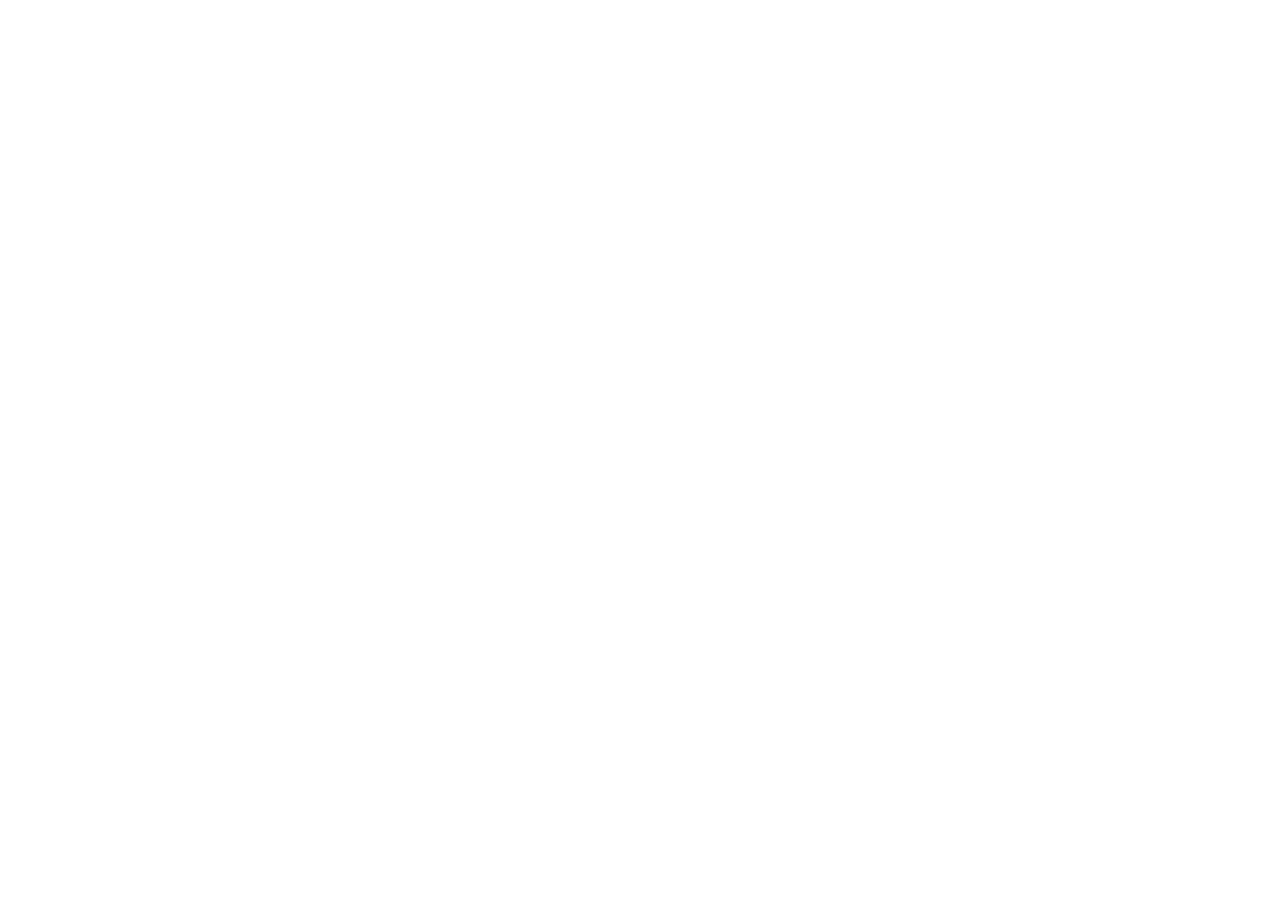
==== todo/index.html @ 4de76b10 "navbar implemented" ====
<!DOCTYPE html>
<html lang="en">
<head>
    <meta charset="UTF-8">
    <meta http-equiv="X-UA-Compatible" content="IE=edge">
    <meta name="viewport" content="width=device-width, initial-scale=1.0">
    <title>Document</title>
</head>
<body>
    
</body>
</html>
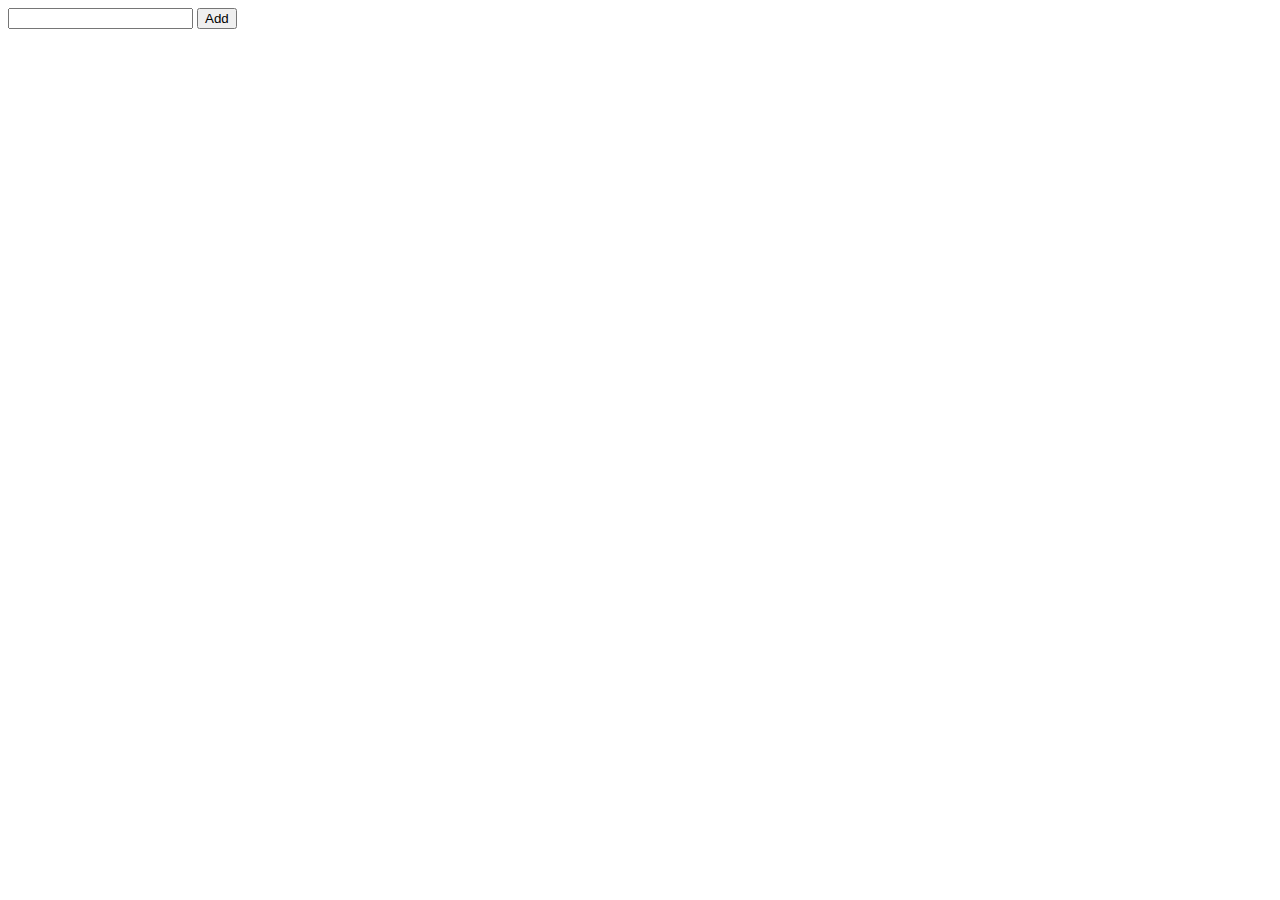
==== commit e8241194: "javascript implemented" ====
--- a/todo/index.html
+++ b/todo/index.html
@@ -7,6 +7,12 @@
     <title>Document</title>
 </head>
 <body>
-    
+    <div class="input-container">
+        <input type="text" class="todo-input">
+        <button class="add-todo">Add</button>
+    </div>
+    <div class="todo-list">
+    </div>
+    <script src="./app.js"></script>
 </body>
 </html>